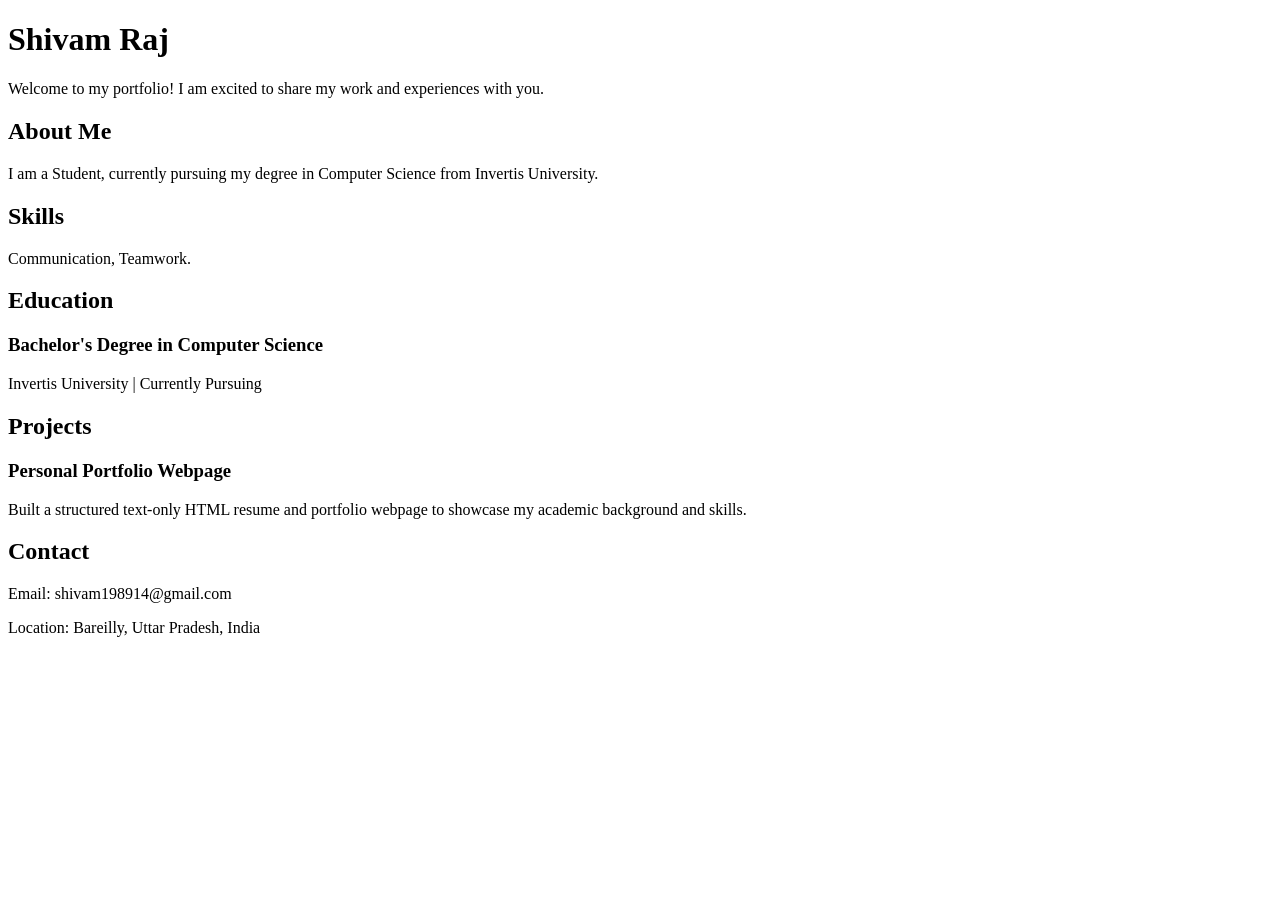
==== assignment-01/index.html @ d042c0e3 "Stage 1-2: Add basic page structure and resume content" ====
<!DOCTYPE html>
<html lang="en">
<head>
    <meta charset="UTF-8">
    <meta name="viewport" content="width=device-width, initial-scale=1.0">
    <title>Portfolio - Shivam Raj</title>
</head>
<body>

    <h1>Shivam Raj</h1>
    <p>Welcome to my portfolio! I am excited to share my work and experiences with you.</p>

    <h2>About Me</h2>
    <p>I am a Student, currently pursuing my degree in Computer Science from Invertis University.</p>

    <h2>Skills</h2>
    <p>Communication, Teamwork.</p>

    <h2>Education</h2>
    <h3>Bachelor's Degree in Computer Science</h3>
    <p>Invertis University | Currently Pursuing</p>

    <h2>Projects</h2>
    <h3>Personal Portfolio Webpage</h3>
    <p>Built a structured text-only HTML resume and portfolio webpage to showcase my academic background and skills.</p>

    <h2>Contact</h2>
    <p>Email: shivam198914@gmail.com</p>
    <p>Location: Bareilly, Uttar Pradesh, India</p>

</body>
</html>
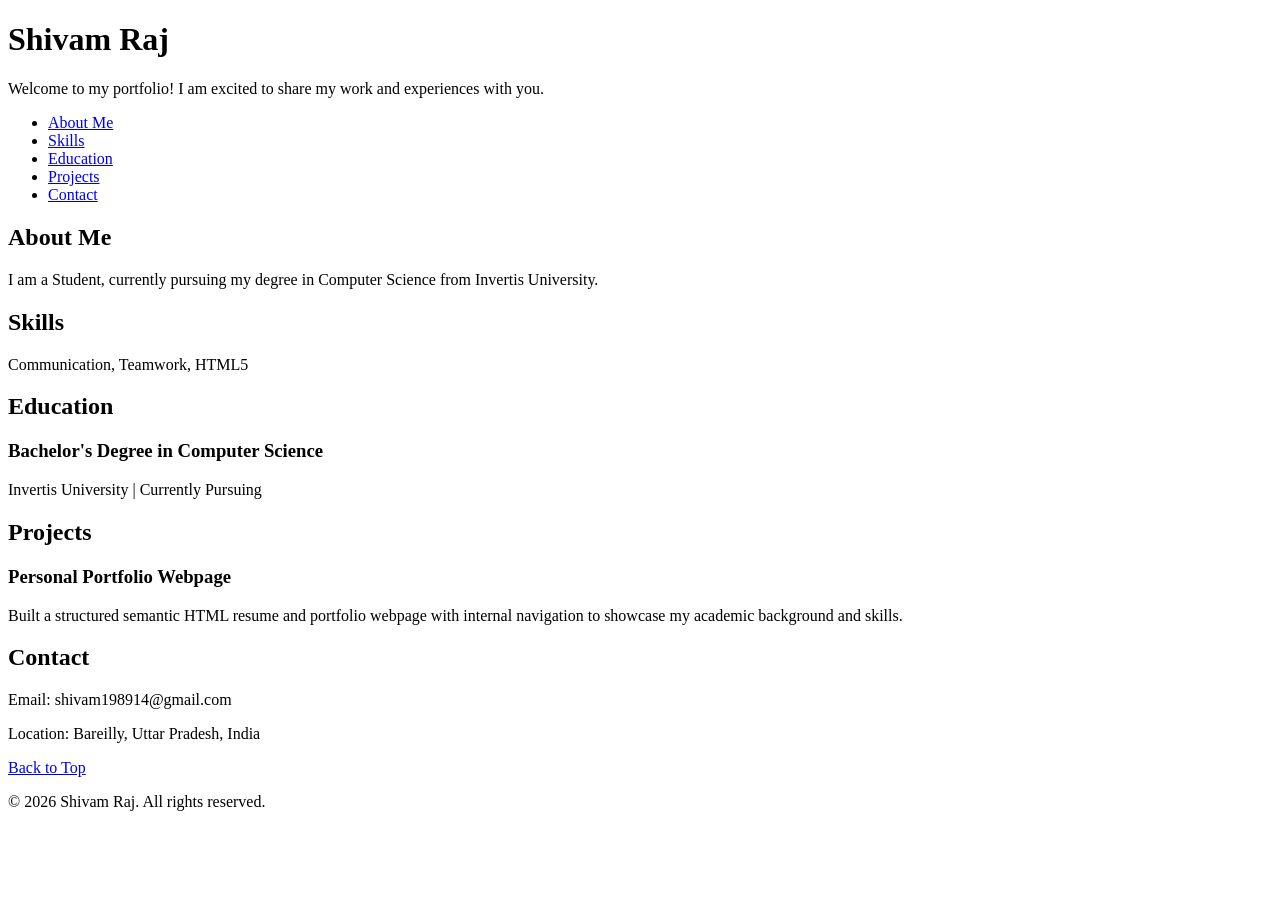
==== commit 01e20a5c: "Stage 3-4: Add semantic HTML5 structure and internal navigation" ====
--- a/assignment-01/index.html
+++ b/assignment-01/index.html
@@ -7,26 +7,59 @@
 </head>
 <body>
 
-    <h1>Shivam Raj</h1>
-    <p>Welcome to my portfolio! I am excited to share my work and experiences with you.</p>
+    <header id="top">
+        <h1>Shivam Raj</h1>
+        <p>Welcome to my portfolio! I am excited to share my work and experiences with you.</p>
+        
+        <nav>
+            <ul>
+                <li><a href="#about">About Me</a></li>
+                <li><a href="#skills">Skills</a></li>
+                <li><a href="#education">Education</a></li>
+                <li><a href="#projects">Projects</a></li>
+                <li><a href="#contact">Contact</a></li>
+            </ul>
+        </nav>
+    </header>
 
-    <h2>About Me</h2>
-    <p>I am a Student, currently pursuing my degree in Computer Science from Invertis University.</p>
+    <main>
+        <section id="about">
+            <h2>About Me</h2>
+            <p>I am a Student, currently pursuing my degree in Computer Science from Invertis University.</p>
+        </section>
 
-    <h2>Skills</h2>
-    <p>Communication, Teamwork.</p>
+        <section id="skills">
+            <h2>Skills</h2>
+            <p>Communication, Teamwork, HTML5</p>
+        </section>
 
-    <h2>Education</h2>
-    <h3>Bachelor's Degree in Computer Science</h3>
-    <p>Invertis University | Currently Pursuing</p>
+        <section id="education">
+            <h2>Education</h2>
+            <article>
+                <h3>Bachelor's Degree in Computer Science</h3>
+                <p>Invertis University | Currently Pursuing</p>
+            </article>
+        </section>
 
-    <h2>Projects</h2>
-    <h3>Personal Portfolio Webpage</h3>
-    <p>Built a structured text-only HTML resume and portfolio webpage to showcase my academic background and skills.</p>
+        <section id="projects">
+            <h2>Projects</h2>
+            <article>
+                <h3>Personal Portfolio Webpage</h3>
+                <p>Built a structured semantic HTML resume and portfolio webpage with internal navigation to showcase my academic background and skills.</p>
+            </article>
+        </section>
 
-    <h2>Contact</h2>
-    <p>Email: shivam198914@gmail.com</p>
-    <p>Location: Bareilly, Uttar Pradesh, India</p>
+        <section id="contact">
+            <h2>Contact</h2>
+            <p>Email: shivam198914@gmail.com</p>
+            <p>Location: Bareilly, Uttar Pradesh, India</p>
+        </section>
+    </main>
+
+    <footer>
+        <p><a href="#top">Back to Top</a></p>
+        <p>&copy; 2026 Shivam Raj. All rights reserved.</p>
+    </footer>
 
 </body>
 </html>
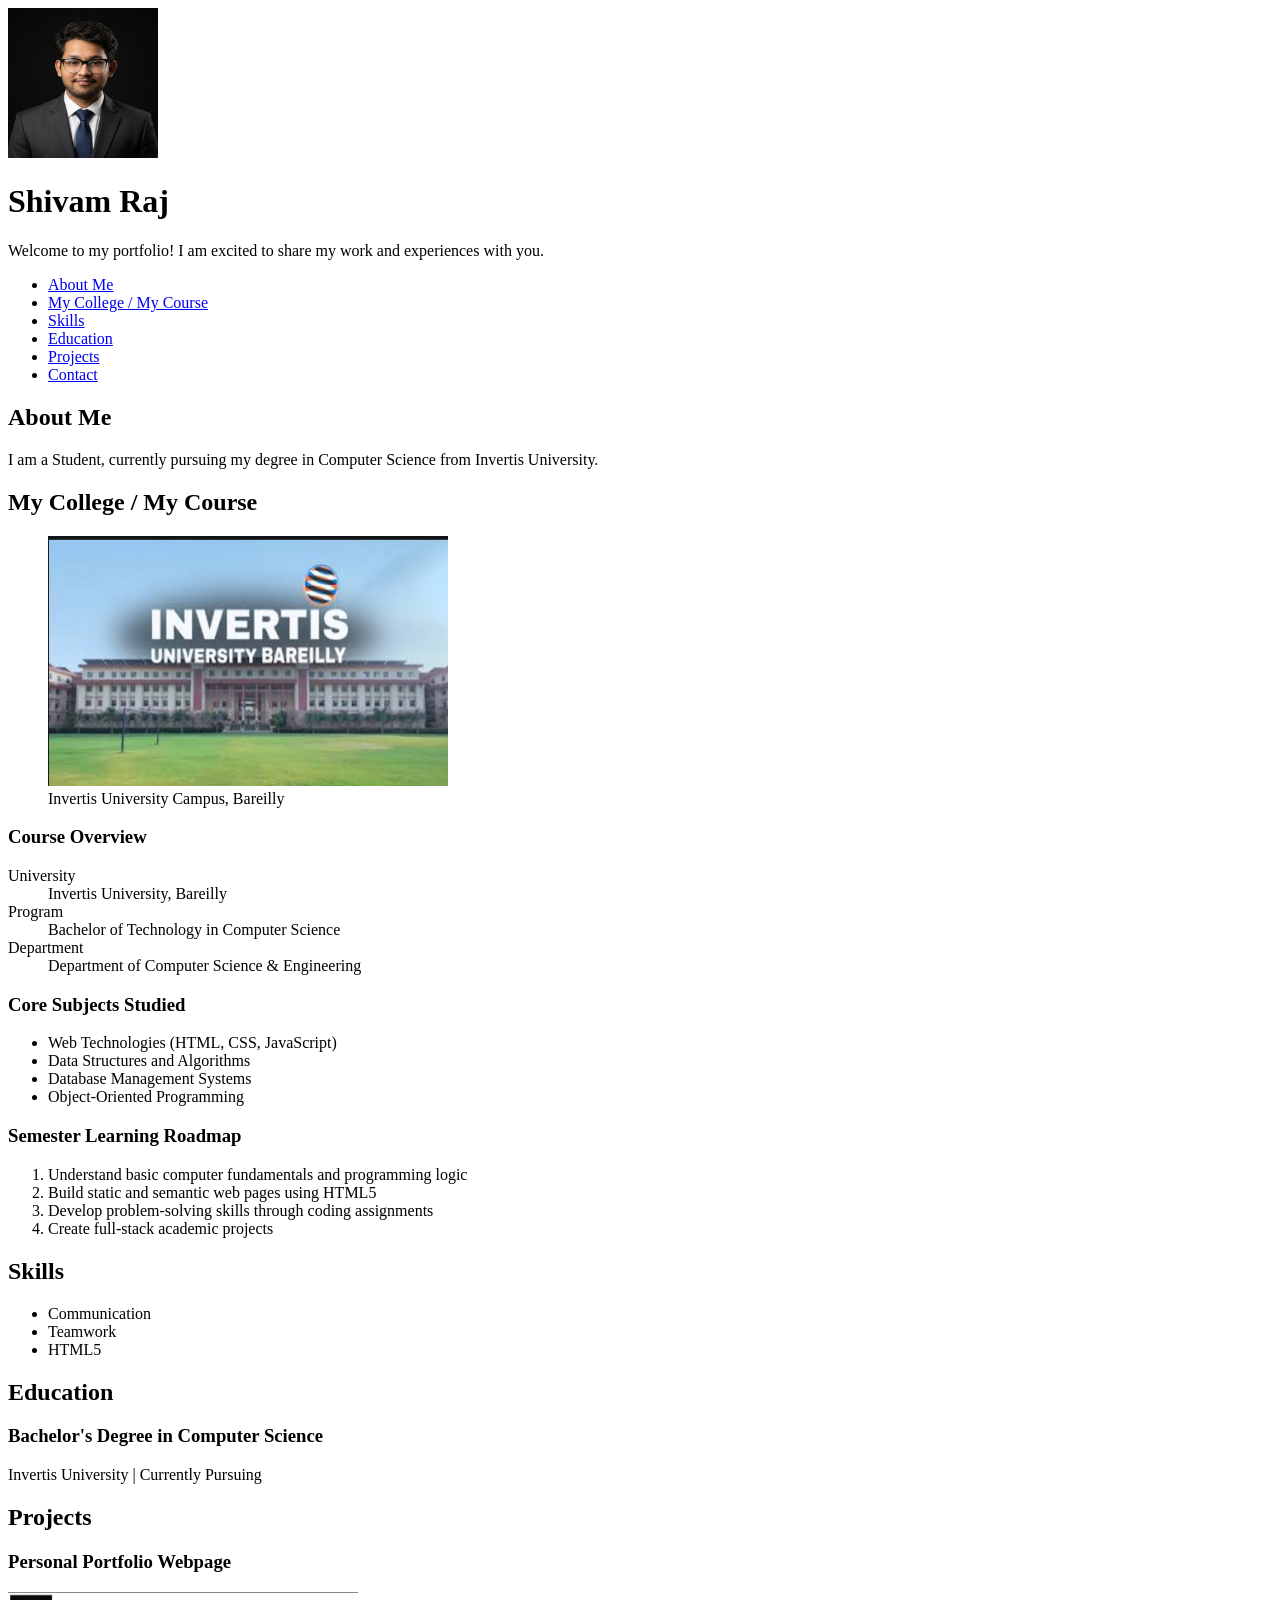
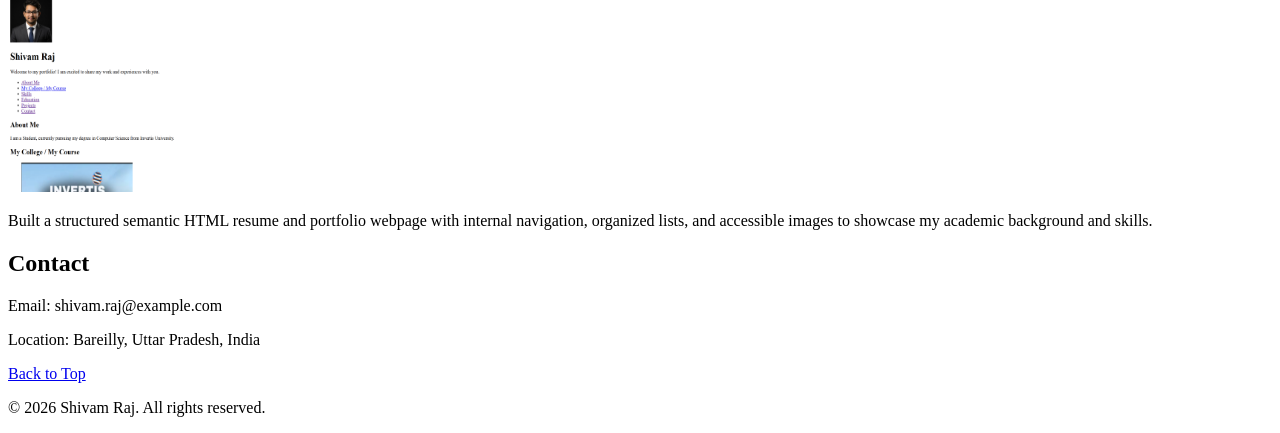
==== commit da88b299: "Stage 5-6: Add lists, images, external links, meta tags, and README" ====
--- a/assignment-01/index.html
+++ b/assignment-01/index.html
@@ -3,17 +3,19 @@
 <head>
     <meta charset="UTF-8">
     <meta name="viewport" content="width=device-width, initial-scale=1.0">
-    <title>Portfolio - Shivam Raj</title>
+    <title>Portfolio - Shivam Raj </title>
 </head>
 <body>
 
     <header id="top">
+        <img src="images/Portfolio-Potrait.jpeg" alt="Portrait photograph of Shivam Raj smiling" width="150" height="150">
         <h1>Shivam Raj</h1>
         <p>Welcome to my portfolio! I am excited to share my work and experiences with you.</p>
         
         <nav>
             <ul>
                 <li><a href="#about">About Me</a></li>
+                <li><a href="#college">My College / My Course</a></li>
                 <li><a href="#skills">Skills</a></li>
                 <li><a href="#education">Education</a></li>
                 <li><a href="#projects">Projects</a></li>
@@ -28,9 +30,47 @@
             <p>I am a Student, currently pursuing my degree in Computer Science from Invertis University.</p>
         </section>
 
+        <section id="college">
+            <h2>My College / My Course</h2>
+            <figure>
+                <img src="images/Invertis-Campus.png" alt="Main academic building and green campus of Invertis University in Bareilly" width="400" height="250">
+                <figcaption>Invertis University Campus, Bareilly</figcaption>
+            </figure>
+            
+            <h3>Course Overview</h3>
+            <dl>
+                <dt>University</dt>
+                <dd>Invertis University, Bareilly</dd>
+                <dt>Program</dt>
+                <dd>Bachelor of Technology in Computer Science</dd>
+                <dt>Department</dt>
+                <dd>Department of Computer Science &amp; Engineering</dd>
+            </dl>
+
+            <h3>Core Subjects Studied</h3>
+            <ul>
+                <li>Web Technologies (HTML, CSS, JavaScript)</li>
+                <li>Data Structures and Algorithms</li>
+                <li>Database Management Systems</li>
+                <li>Object-Oriented Programming</li>
+            </ul>
+
+            <h3>Semester Learning Roadmap</h3>
+            <ol>
+                <li>Understand basic computer fundamentals and programming logic</li>
+                <li>Build static and semantic web pages using HTML5</li>
+                <li>Develop problem-solving skills through coding assignments</li>
+                <li>Create full-stack academic projects</li>
+            </ol>
+        </section>
+
         <section id="skills">
             <h2>Skills</h2>
-            <p>Communication, Teamwork, HTML5</p>
+            <ul>
+                <li>Communication</li>
+                <li>Teamwork</li>
+                <li>HTML5</li>
+            </ul>
         </section>
 
         <section id="education">
@@ -45,13 +85,14 @@
             <h2>Projects</h2>
             <article>
                 <h3>Personal Portfolio Webpage</h3>
-                <p>Built a structured semantic HTML resume and portfolio webpage with internal navigation to showcase my academic background and skills.</p>
+                <img src="images/ScreenShot.png" alt="Screenshot showing the HTML structure of Shivam Raj's personal portfolio webpage" width="350" height="200">
+                <p>Built a structured semantic HTML resume and portfolio webpage with internal navigation, organized lists, and accessible images to showcase my academic background and skills.</p>
             </article>
         </section>
 
         <section id="contact">
             <h2>Contact</h2>
-            <p>Email: shivam198914@gmail.com</p>
+            <p>Email: shivam.raj@example.com</p>
             <p>Location: Bareilly, Uttar Pradesh, India</p>
         </section>
     </main>
@@ -62,4 +103,4 @@
     </footer>
 
 </body>
-</html>
+</html>
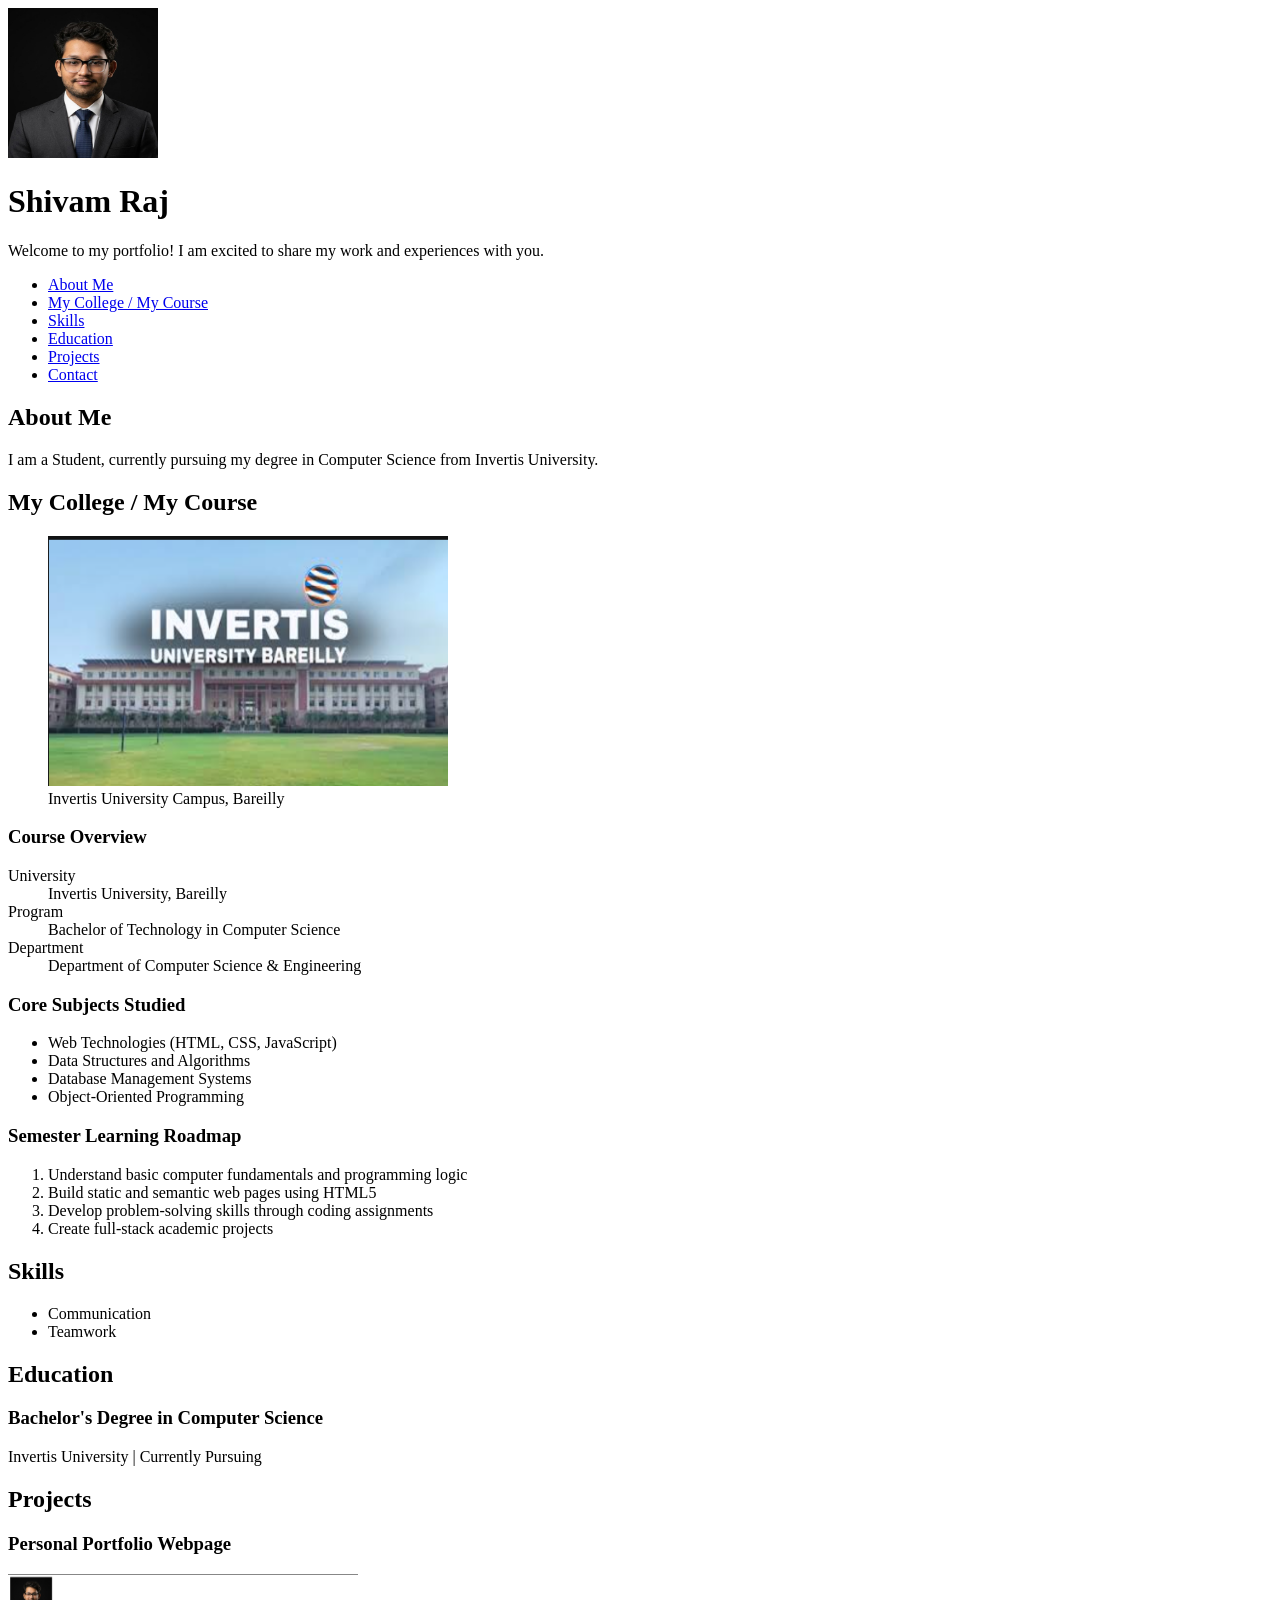
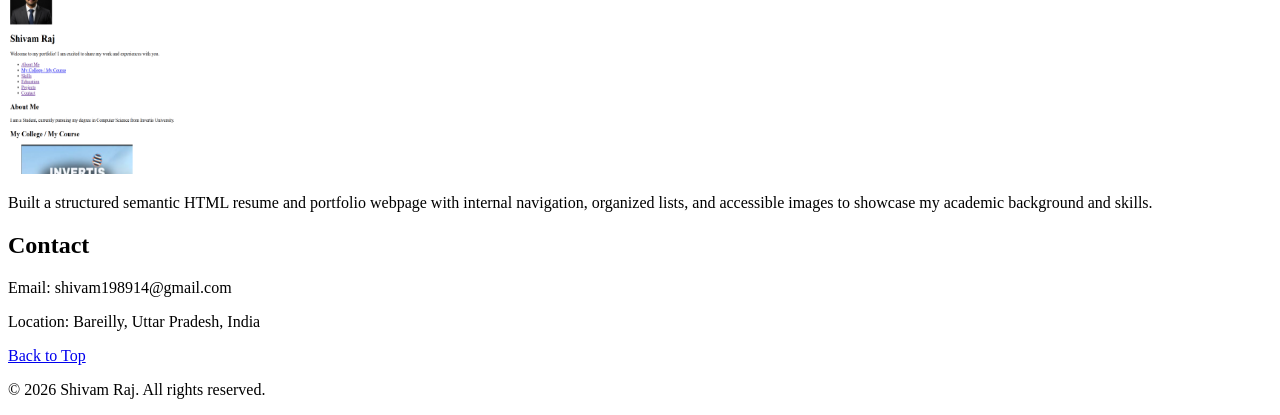
==== commit 7468cef0: "Docs: Add README.md for Assignment 1" ====
--- a/assignment-01/index.html
+++ b/assignment-01/index.html
@@ -3,6 +3,8 @@
 <head>
     <meta charset="UTF-8">
     <meta name="viewport" content="width=device-width, initial-scale=1.0">
+    <meta name="description" content="Personal portfolio and resume of Shivam Raj, a Computer Science student at Invertis University showcasing education, skills, and web development projects.">
+    <meta name="author" content="Shivam Raj">
     <title>Portfolio - Shivam Raj </title>
 </head>
 <body>
@@ -69,7 +71,6 @@
             <ul>
                 <li>Communication</li>
                 <li>Teamwork</li>
-                <li>HTML5</li>
             </ul>
         </section>
 
@@ -92,7 +93,7 @@
 
         <section id="contact">
             <h2>Contact</h2>
-            <p>Email: shivam.raj@example.com</p>
+            <p>Email: shivam198914@gmail.com</p>
             <p>Location: Bareilly, Uttar Pradesh, India</p>
         </section>
     </main>
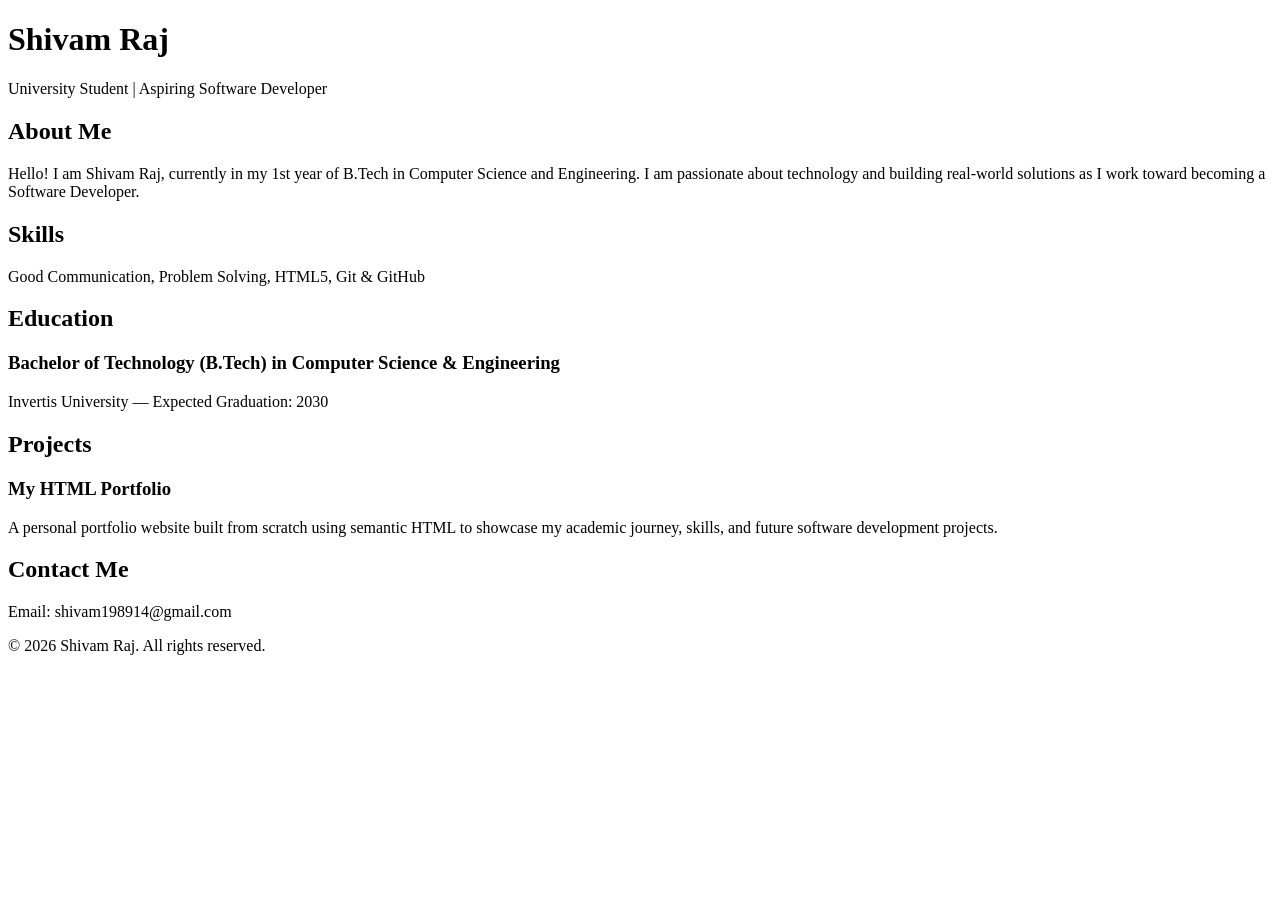
==== commit 75f92d95: "Stage 3, 4 & 5: Add semantic HTML tags, internal nav links, and lists" ====
--- a/assignment-01/index.html
+++ b/assignment-01/index.html
@@ -1,107 +1,43 @@
 <!DOCTYPE html>
 <html lang="en">
 <head>
-    <meta charset="UTF-8">
-    <meta name="viewport" content="width=device-width, initial-scale=1.0">
-    <meta name="description" content="Personal portfolio and resume of Shivam Raj, a Computer Science student at Invertis University showcasing education, skills, and web development projects.">
-    <meta name="author" content="Shivam Raj">
-    <title>Portfolio - Shivam Raj </title>
+    <title>Shivam Raj - Portfolio</title>
 </head>
 <body>
 
-    <header id="top">
-        <img src="images/Portfolio-Potrait.jpeg" alt="Portrait photograph of Shivam Raj smiling" width="150" height="150">
+    <div>
         <h1>Shivam Raj</h1>
-        <p>Welcome to my portfolio! I am excited to share my work and experiences with you.</p>
-        
-        <nav>
-            <ul>
-                <li><a href="#about">About Me</a></li>
-                <li><a href="#college">My College / My Course</a></li>
-                <li><a href="#skills">Skills</a></li>
-                <li><a href="#education">Education</a></li>
-                <li><a href="#projects">Projects</a></li>
-                <li><a href="#contact">Contact</a></li>
-            </ul>
-        </nav>
-    </header>
+        <p>University Student | Aspiring Software Developer</p>
+    </div>
 
-    <main>
-        <section id="about">
-            <h2>About Me</h2>
-            <p>I am a Student, currently pursuing my degree in Computer Science from Invertis University.</p>
-        </section>
+    <div>
+        <h2>About Me</h2>
+        <p>
+            Hello! I am Shivam Raj, currently in my 1st year of B.Tech in Computer Science and Engineering. 
+            I am passionate about technology and building real-world solutions as I work toward becoming a Software Developer.
+        </p>
 
-        <section id="college">
-            <h2>My College / My Course</h2>
-            <figure>
-                <img src="images/Invertis-Campus.png" alt="Main academic building and green campus of Invertis University in Bareilly" width="400" height="250">
-                <figcaption>Invertis University Campus, Bareilly</figcaption>
-            </figure>
-            
-            <h3>Course Overview</h3>
-            <dl>
-                <dt>University</dt>
-                <dd>Invertis University, Bareilly</dd>
-                <dt>Program</dt>
-                <dd>Bachelor of Technology in Computer Science</dd>
-                <dt>Department</dt>
-                <dd>Department of Computer Science &amp; Engineering</dd>
-            </dl>
+        <h2>Skills</h2>
+        <p>Good Communication, Problem Solving, HTML5, Git &amp; GitHub</p>
 
-            <h3>Core Subjects Studied</h3>
-            <ul>
-                <li>Web Technologies (HTML, CSS, JavaScript)</li>
-                <li>Data Structures and Algorithms</li>
-                <li>Database Management Systems</li>
-                <li>Object-Oriented Programming</li>
-            </ul>
+        <h2>Education</h2>
+        <h3>Bachelor of Technology (B.Tech) in Computer Science &amp; Engineering</h3>
+        <p>Invertis University — Expected Graduation: 2030</p>
 
-            <h3>Semester Learning Roadmap</h3>
-            <ol>
-                <li>Understand basic computer fundamentals and programming logic</li>
-                <li>Build static and semantic web pages using HTML5</li>
-                <li>Develop problem-solving skills through coding assignments</li>
-                <li>Create full-stack academic projects</li>
-            </ol>
-        </section>
+        <h2>Projects</h2>
+        <h3>My HTML Portfolio</h3>
+        <p>
+            A personal portfolio website built from scratch using semantic HTML to showcase my academic journey, 
+            skills, and future software development projects.
+        </p>
 
-        <section id="skills">
-            <h2>Skills</h2>
-            <ul>
-                <li>Communication</li>
-                <li>Teamwork</li>
-            </ul>
-        </section>
+        <h2>Contact Me</h2>
+        <p>Email: shivam198914@gmail.com</p>
+    </div>
 
-        <section id="education">
-            <h2>Education</h2>
-            <article>
-                <h3>Bachelor's Degree in Computer Science</h3>
-                <p>Invertis University | Currently Pursuing</p>
-            </article>
-        </section>
-
-        <section id="projects">
-            <h2>Projects</h2>
-            <article>
-                <h3>Personal Portfolio Webpage</h3>
-                <img src="images/ScreenShot.png" alt="Screenshot showing the HTML structure of Shivam Raj's personal portfolio webpage" width="350" height="200">
-                <p>Built a structured semantic HTML resume and portfolio webpage with internal navigation, organized lists, and accessible images to showcase my academic background and skills.</p>
-            </article>
-        </section>
-
-        <section id="contact">
-            <h2>Contact</h2>
-            <p>Email: shivam198914@gmail.com</p>
-            <p>Location: Bareilly, Uttar Pradesh, India</p>
-        </section>
-    </main>
-
-    <footer>
-        <p><a href="#top">Back to Top</a></p>
+    <div>
         <p>&copy; 2026 Shivam Raj. All rights reserved.</p>
-    </footer>
+    </div>
 
 </body>
 </html>
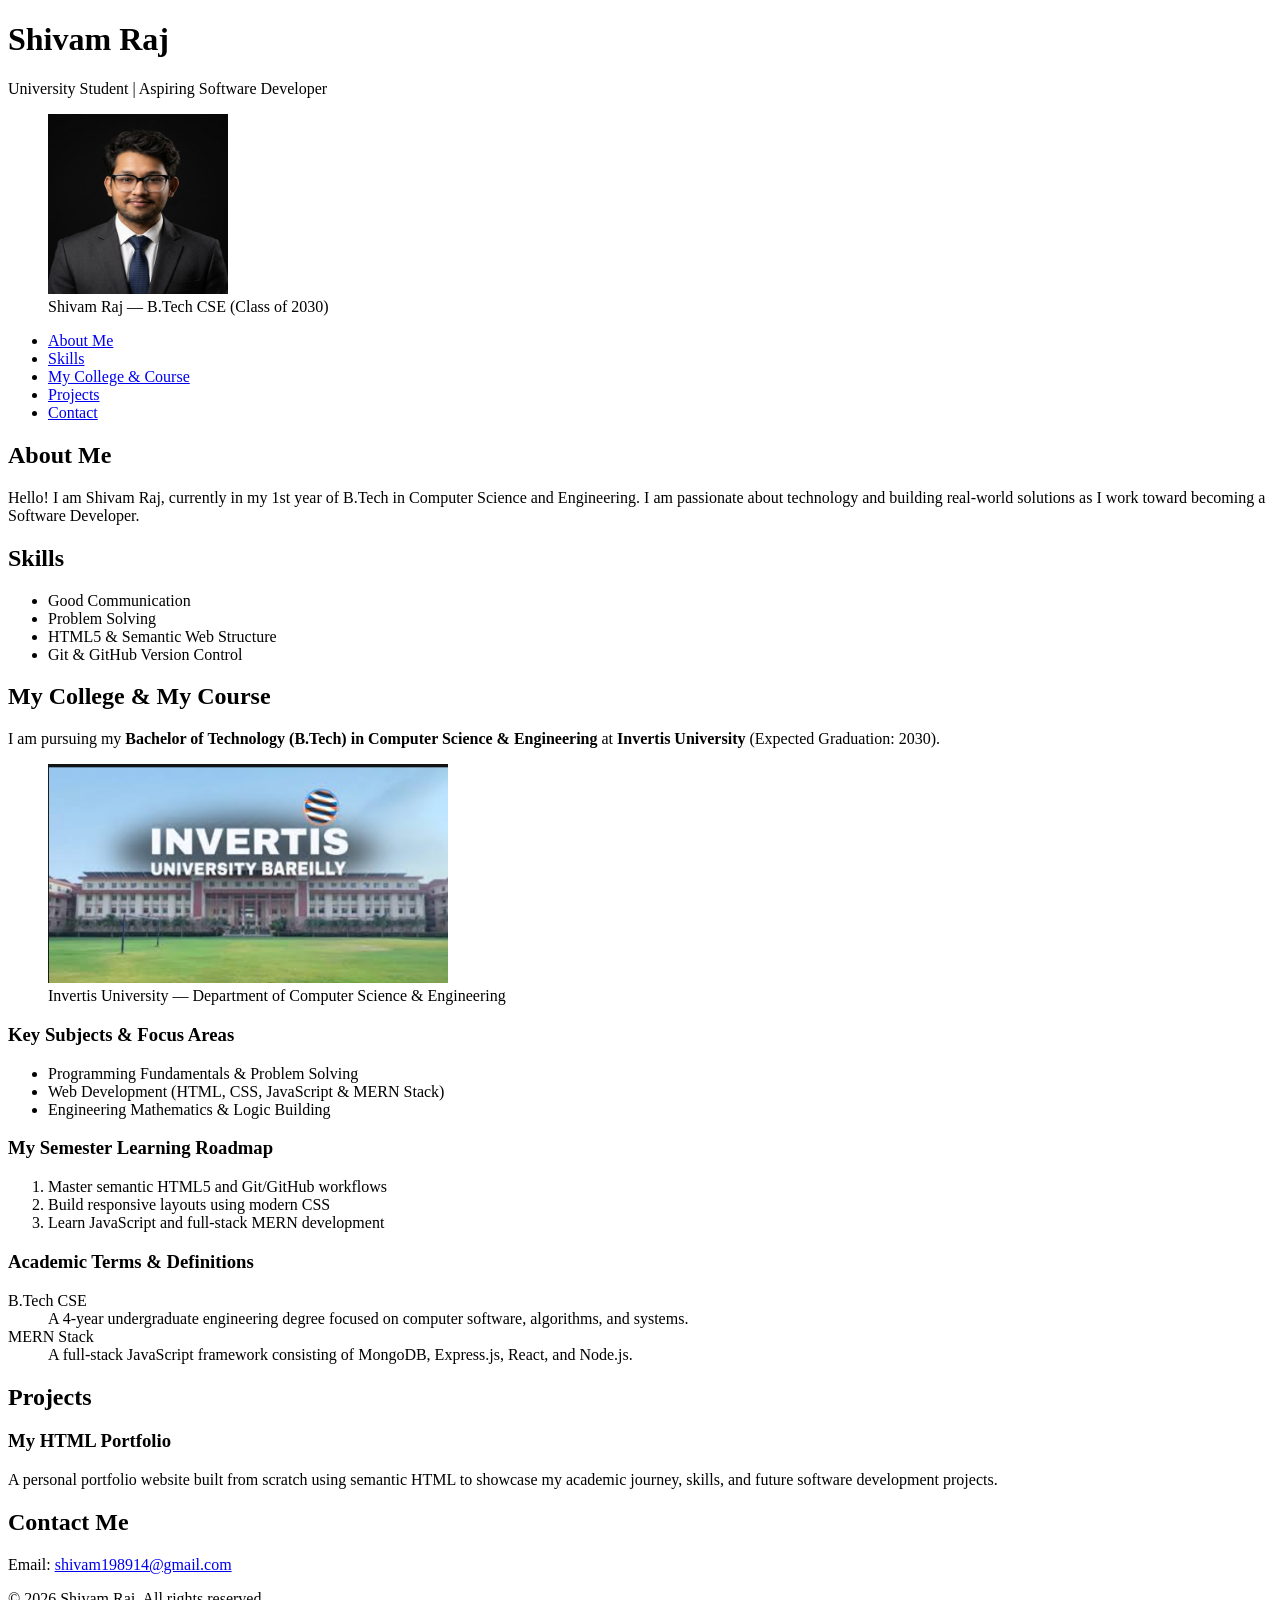
==== commit 9c5f5837: "Finalize complete semantic HTML portfolio (Stage 3 to 7) Updated the HTML structure to enhance the p" ====
--- a/assignment-01/index.html
+++ b/assignment-01/index.html
@@ -1,43 +1,108 @@
 <!DOCTYPE html>
 <html lang="en">
 <head>
+    <meta charset="UTF-8">
+    <meta name="viewport" content="width=device-width, initial-scale=1.0">
+    <meta name="description" content="Personal portfolio of Shivam Raj, 1st Year B.Tech CSE student at Invertis University and aspiring Software Developer.">
+    <meta name="author" content="Shivam Raj">
     <title>Shivam Raj - Portfolio</title>
 </head>
 <body>
 
-    <div>
+    <header>
         <h1>Shivam Raj</h1>
         <p>University Student | Aspiring Software Developer</p>
-    </div>
 
-    <div>
-        <h2>About Me</h2>
-        <p>
-            Hello! I am Shivam Raj, currently in my 1st year of B.Tech in Computer Science and Engineering. 
-            I am passionate about technology and building real-world solutions as I work toward becoming a Software Developer.
-        </p>
+        <figure>
+            <img src="images/Portfolio-Potrait.jpeg" alt="Portrait photo of Shivam Raj, B.Tech Computer Science student" width="180" height="180">
+            <figcaption>Shivam Raj — B.Tech CSE (Class of 2030)</figcaption>
+        </figure>
 
-        <h2>Skills</h2>
-        <p>Good Communication, Problem Solving, HTML5, Git &amp; GitHub</p>
+        <nav>
+            <ul>
+                <li><a href="#about">About Me</a></li>
+                <li><a href="#skills">Skills</a></li>
+                <li><a href="#college">My College &amp; Course</a></li>
+                <li><a href="#projects">Projects</a></li>
+                <li><a href="#contact">Contact</a></li>
+            </ul>
+        </nav>
+    </header>
 
-        <h2>Education</h2>
-        <h3>Bachelor of Technology (B.Tech) in Computer Science &amp; Engineering</h3>
-        <p>Invertis University — Expected Graduation: 2030</p>
+    <main>
+        <section id="about">
+            <h2>About Me</h2>
+            <p>
+                Hello! I am Shivam Raj, currently in my 1st year of B.Tech in Computer Science and Engineering. 
+                I am passionate about technology and building real-world solutions as I work toward becoming a Software Developer.
+            </p>
+        </section>
 
-        <h2>Projects</h2>
-        <h3>My HTML Portfolio</h3>
-        <p>
-            A personal portfolio website built from scratch using semantic HTML to showcase my academic journey, 
-            skills, and future software development projects.
-        </p>
+        <section id="skills">
+            <h2>Skills</h2>
+            <ul>
+                <li>Good Communication</li>
+                <li>Problem Solving</li>
+                <li>HTML5 &amp; Semantic Web Structure</li>
+                <li>Git &amp; GitHub Version Control</li>
+            </ul>
+        </section>
 
-        <h2>Contact Me</h2>
-        <p>Email: shivam198914@gmail.com</p>
-    </div>
+        <section id="college">
+            <h2>My College &amp; My Course</h2>
+            <p>
+                I am pursuing my <strong>Bachelor of Technology (B.Tech) in Computer Science &amp; Engineering</strong> 
+                at <strong>Invertis University</strong> (Expected Graduation: 2030).
+            </p>
 
-    <div>
+            <figure>
+                <img src="images/Invertis-Campus.png" alt="Invertis University campus building where Shivam Raj studies B.Tech CSE" width="400">
+                <figcaption>Invertis University — Department of Computer Science &amp; Engineering</figcaption>
+            </figure>
+
+            <h3>Key Subjects &amp; Focus Areas</h3>
+            <ul>
+                <li>Programming Fundamentals &amp; Problem Solving</li>
+                <li>Web Development (HTML, CSS, JavaScript &amp; MERN Stack)</li>
+                <li>Engineering Mathematics &amp; Logic Building</li>
+            </ul>
+
+            <h3>My Semester Learning Roadmap</h3>
+            <ol>
+                <li>Master semantic HTML5 and Git/GitHub workflows</li>
+                <li>Build responsive layouts using modern CSS</li>
+                <li>Learn JavaScript and full-stack MERN development</li>
+            </ol>
+
+            <h3>Academic Terms &amp; Definitions</h3>
+            <dl>
+                <dt>B.Tech CSE</dt>
+                <dd>A 4-year undergraduate engineering degree focused on computer software, algorithms, and systems.</dd>
+                <dt>MERN Stack</dt>
+                <dd>A full-stack JavaScript framework consisting of MongoDB, Express.js, React, and Node.js.</dd>
+            </dl>
+        </section>
+
+        <section id="projects">
+            <h2>Projects</h2>
+            <article>
+                <h3>My HTML Portfolio</h3>
+                <p>
+                    A personal portfolio website built from scratch using semantic HTML to showcase my academic journey, 
+                    skills, and future software development projects.
+                </p>
+            </article>
+        </section>
+
+        <section id="contact">
+            <h2>Contact Me</h2>
+            <p>Email: <a href="mailto:shivam198914@gmail.com">shivam198914@gmail.com</a></p>
+        </section>
+    </main>
+
+    <footer>
         <p>&copy; 2026 Shivam Raj. All rights reserved.</p>
-    </div>
+    </footer>
 
 </body>
-</html>+</html>
